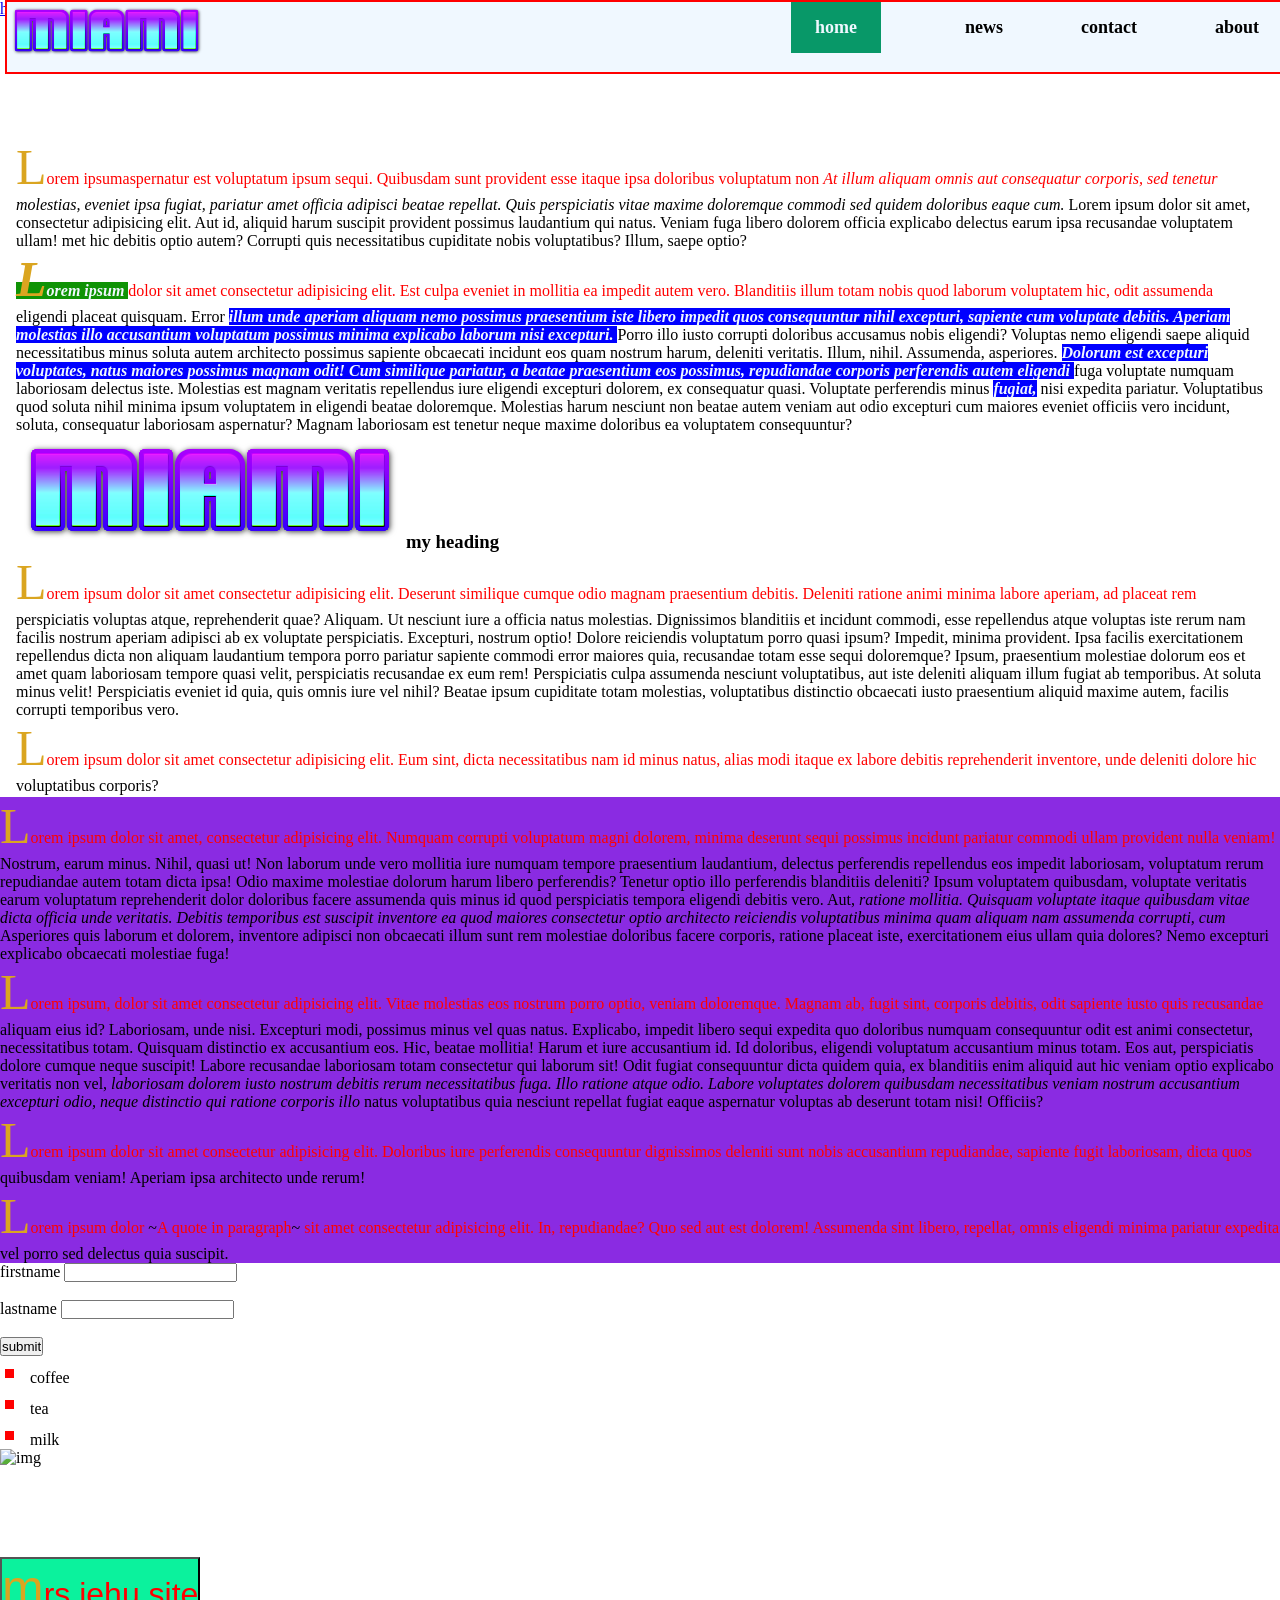
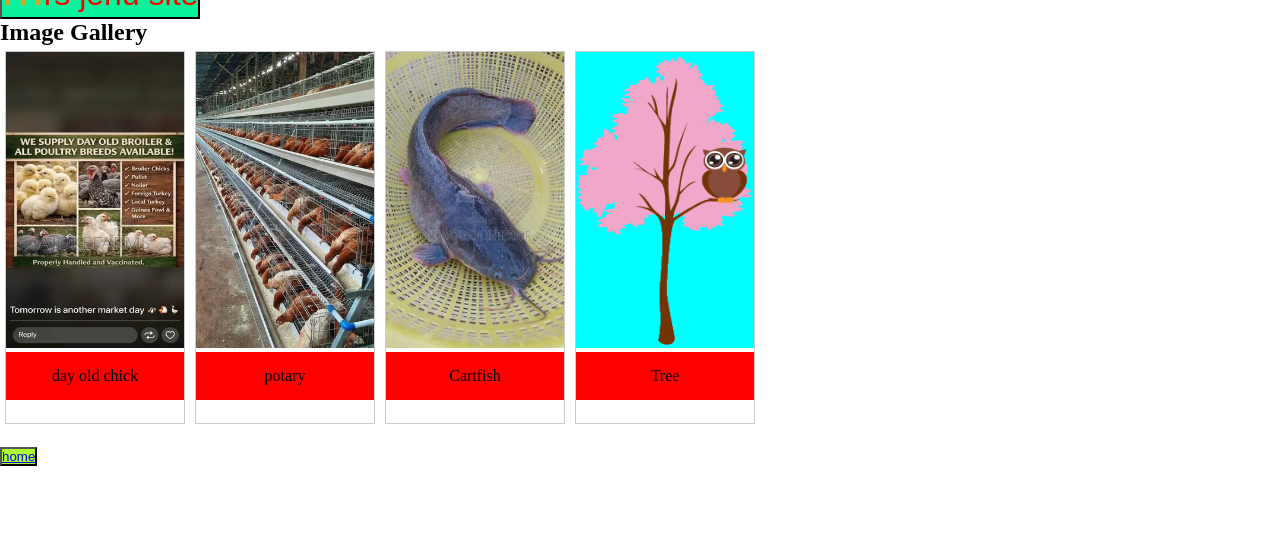
==== example.html @ 76620fc0 "massage" ====
<!DOCTYPE html>
<html lang="en">

<head>
    <meta charset="UTF-8">
    <meta name="viewport" content="width=device-width, initial-scale=1.0">
    <title>home</title>
    <link rel="shortcut icon" href="favicon.png.png.png" type="image/x-icon">
    <link rel="stylesheet" href="example.css">
    <a href="./index.html">home</a>
</head>

<body>
    <div id="navbar">
        <ul id="nav">
            <div class="logo"><a href="#">
                    <img src="./favicon.png.png.png" alt="logo">
                </a>

            </div>

            <div class="navitems">


                <li class="dropdown">
                    <a href="#" class="active">home</a>
                </li>
                <li class="dropdown">
                <li><a href="#">news</a></li>
                <ul class="dropdown-menu">
                    <li><a href="#">world news</a></li>
                    <li><a href="#">sport news</a></li>
                    <li><a href="#">local news</a></li>

                </ul>
                </li>

                <li><a href="#">contact</a></li>
                <li><a href="#">about</a></li>
            </div>
        </ul>
    </div>
    <section id="main">

        <div><br>
            <p>Lorem ipsumaspernatur est voluptatum ipsum sequi. Quibusdam sunt provident esse itaque ipsa doloribus
                voluptatum
                non </em>

                <em> At illum aliquam omnis aut consequatur corporis, sed tenetur molestias, eveniet ipsa fugiat,
                    pariatur
                    amet
                    officia adipisci beatae repellat. Quis perspiciatis vitae maxime doloremque commodi sed quidem
                    doloribus
                    eaque cum. </em> Lorem ipsum dolor sit amet, consectetur adipisicing elit. Aut id, aliquid harum
                suscipit provident possimus laudantium qui natus. Veniam fuga libero dolorem officia explicabo delectus
                earum ipsa recusandae voluptatem ullam!</em> met hic debitis optio autem? Corrupti quis necessitatibus
                cupiditate nobis voluptatibus?
                Illum, saepe optio?
            </p>
            <section>
                <p> <em style="background-color: rgb(15, 147, 5);">Lorem ipsum </em> dolor sit amet consectetur
                    adipisicing elit. Est culpa eveniet in mollitia ea impedit
                    autem
                    vero. Blanditiis illum totam nobis quod laborum voluptatem hic, odit assumenda eligendi placeat
                    quisquam.
                    Error <em> illum unde aperiam aliquam nemo possimus praesentium iste libero impedit quos
                        consequuntur
                        nihil
                        excepturi, sapiente cum voluptate debitis. Aperiam molestias illo accusantium voluptatum
                        possimus
                        minima
                        explicabo laborum nisi excepturi. </em>
                    Porro illo iusto corrupti doloribus accusamus nobis eligendi? Voluptas nemo eligendi saepe aliquid
                    necessitatibus minus soluta autem architecto possimus sapiente obcaecati incidunt eos quam nostrum
                    harum, deleniti veritatis. Illum, nihil.
                    Assumenda, asperiores. <em> Dolorum est excepturi voluptates, natus maiores possimus magnam odit!
                        Cum
                        similique pariatur, a beatae praesentium eos possimus, repudiandae corporis perferendis autem
                        eligendi </em>
                    fuga voluptate numquam laboriosam delectus iste.
                    Molestias est magnam veritatis repellendus iure eligendi excepturi dolorem, ex consequatur quasi.
                    Voluptate perferendis minus <em>fugiat,</em> nisi expedita pariatur. Voluptatibus quod soluta nihil
                    minima
                    ipsum
                    voluptatem in eligendi beatae doloremque.
                    Molestias harum nesciunt non beatae autem veniam aut odio excepturi cum maiores eveniet officiis
                    vero
                    incidunt, soluta, consequatur laboriosam aspernatur? Magnam laboriosam est tenetur neque maxime
                    doloribus ea voluptatem consequuntur?</p>
                <div id="parent">
                    <h1>my heading</h1>
                    <p>Lorem ipsum dolor sit amet consectetur adipisicing elit. Deserunt similique cumque odio magnam
                        praesentium debitis. Deleniti ratione animi minima labore aperiam, ad placeat rem perspiciatis
                        voluptas atque, reprehenderit quae? Aliquam.
                        Ut nesciunt iure a officia natus molestias. Dignissimos blanditiis et incidunt commodi, esse
                        repellendus atque voluptas iste rerum nam facilis nostrum aperiam adipisci ab ex voluptate
                        perspiciatis. Excepturi, nostrum optio!
                        Dolore reiciendis voluptatum porro quasi ipsum? Impedit, minima provident. Ipsa facilis
                        exercitationem repellendus dicta non aliquam laudantium tempora porro pariatur sapiente commodi
                        error maiores quia, recusandae totam esse sequi doloremque?
                        Ipsum, praesentium molestiae dolorum eos et amet quam laboriosam tempore quasi velit,
                        perspiciatis
                        recusandae ex eum rem! Perspiciatis culpa assumenda nesciunt voluptatibus, aut iste deleniti
                        aliquam
                        illum fugiat ab temporibus.
                        At soluta minus velit! Perspiciatis eveniet id quia, quis omnis iure vel nihil? Beatae ipsum
                        cupiditate totam molestias, voluptatibus distinctio obcaecati iusto praesentium aliquid maxime
                        autem, facilis corrupti temporibus vero. </span>
                    </p>
                </div>
                <span>
                    <p>Lorem ipsum dolor sit amet consectetur adipisicing elit. Eum sint, dicta necessitatibus nam id
                        minus
                        natus, alias modi itaque ex labore debitis reprehenderit inventore, unde deleniti dolore hic
                        voluptatibus corporis?</p>
                </span>

        </div>
    </section>
    </div>
    <p>Lorem ipsum dolor sit amet, consectetur adipisicing elit. Numquam corrupti voluptatum magni dolorem, minima
        deserunt sequi possimus incidunt pariatur commodi ullam provident nulla veniam! Nostrum, earum minus. Nihil,
        quasi ut!
        Non laborum unde vero mollitia iure numquam tempore praesentium laudantium, delectus perferendis repellendus eos
        impedit laboriosam, voluptatum rerum repudiandae autem totam dicta ipsa! Odio maxime molestiae dolorum harum
        libero perferendis?
        Tenetur optio illo perferendis blanditiis deleniti? Ipsum voluptatem quibusdam, voluptate veritatis earum
        voluptatum reprehenderit dolor doloribus facere assumenda quis minus id quod perspiciatis tempora eligendi
        debitis vero. Aut, <em> ratione mollitia.
            Quisquam voluptate itaque quibusdam vitae dicta officia unde veritatis. Debitis temporibus est suscipit
            inventore ea quod maiores consectetur optio architecto reiciendis voluptatibus minima quam aliquam nam
            assumenda
            corrupti, cum </em>
        Asperiores quis laborum et dolorem, inventore adipisci non obcaecati illum sunt rem molestiae doloribus facere
        corporis, ratione placeat iste, exercitationem eius ullam quia dolores? Nemo excepturi explicabo obcaecati
        molestiae fuga!</p>
    <p>Lorem ipsum, dolor sit amet consectetur adipisicing elit. Vitae molestias eos nostrum porro optio, veniam
        doloremque. Magnam ab, fugit sint, corporis debitis, odit sapiente iusto quis recusandae aliquam eius id?
        Laboriosam, unde nisi. Excepturi modi, possimus minus vel quas natus. Explicabo, impedit libero sequi expedita
        quo doloribus numquam consequuntur odit est animi consectetur, necessitatibus totam. Quisquam distinctio ex
        accusantium eos.
        Hic, beatae mollitia! Harum et iure accusantium id. Id doloribus, eligendi voluptatum accusantium minus totam.
        Eos aut, perspiciatis dolore cumque neque suscipit! Labore recusandae laboriosam totam consectetur qui laborum
        sit!
        Odit fugiat consequuntur dicta quidem quia, ex blanditiis enim aliquid aut hic veniam optio explicabo veritatis
        non vel, <em> laboriosam dolorem iusto nostrum debitis rerum necessitatibus fuga. Illo ratione atque odio.
            Labore voluptates dolorem quibusdam necessitatibus veniam nostrum accusantium excepturi odio, neque
            distinctio
            qui ratione corporis illo </em> natus voluptatibus quia nesciunt repellat fugiat eaque aspernatur voluptas
        ab deserunt
        totam nisi! Officiis?</p>
    <p>Lorem ipsum dolor sit amet consectetur adipisicing elit. Doloribus iure perferendis consequuntur dignissimos
        deleniti sunt nobis accusantium repudiandae, sapiente fugit laboriosam, dicta quos quibusdam veniam! Aperiam
        ipsa architecto unde rerum!
    </p>
    <p>Lorem ipsum dolor <q lang="no">A quote in paragraph</q> sit amet consectetur adipisicing elit. In, repudiandae?
        Quo sed aut est dolorem! Assumenda
        sint libero, repellat, omnis eligendi minima pariatur expedita vel porro sed delectus quia suscipit.</p>
    <div>
        <form action="#">
            <div>
                <label for="fname">firstname</label>
                <input id="fname" type="text" name="fname">
            </div>
            <br>
            <div>
                <label for="lname">lastname</label>
                <input id="lname" type="text" name="lname">
            </div><br>
            <div>
                <input type="submit" value="submit">
        </form>
    </div>
    </div>
    <div>
        <ul style="list-style-type: square;">
            <li> coffee</li>
            <li>tea</li>
            <li>milk</li>
        </ul>
    </div>
    <div>
        <img src="./173246517_MzAwLTM0MS04MWM1NzM5YWU0.webp" alt="img">
    </div>
    <br>
    <br>
    <br>
    <br>
    <br>
    <button style="font-size: xx-large;background-color: rgb(11, 242, 157);">
        <p>mrs jehu site</p>
    </button>
    </section>
<h2>Image Gallery</h2>

<div class="gallery">

    <div class="gallery-item">
        <a target="_blank" href="img_5terre.jpg">
            <img src="./203604352_MzAwLTUzMy0wNTRhZmJiYTAw - Copy.webp" alt="Cinque Terre" width="600" height="400">
        </a>
        <div class="desc">day old chick</div>
    </div>

    <div class="gallery-item">
        <a target="_blank" href="img_forest.jpg">
            <img src="./192966295_MzAwLTUzMy0zYmYyNzJkNDM4 - Copy.webp" alt="Forest" width="600" height="400">
        </a>
        <div class="desc">potary</div>
    </div>

    <div class="gallery-item">
        <a target="_blank" href="img_lights.jpg">
            <img src="./182193593_MzAwLTQwMC1kMWQyMWIyMGYx.webp" alt="Northern Lights" width="600" height="400">
        </a>
        <div class="desc">Cartfish</div>
    </div>

    <div class="gallery-item">
        <a target="_blank" href="img_mountains.jpg">
            <img src="./img_tree.png" alt="Mountains" width="600" height="500">
        </a>
        <div class="desc"> Tree</div>
    </div>

</div>
<br>
<footer>
   <button style="background-color: greenyellow;" slot="my home"> <a href="./index.html">home</a></button>
</footer>
<br>
<br>
<br> <br>
</body>

</html>
---- example.css ----
*{
    padding: 0;
    margin: 0;
    box-sizing: border-box;
}
div ~p {
    background-color: blueviolet;
}
input:focus {
    border: 3px solid red;
    outline-color: red;
    background-color: blue;
}
p:first-child em {
    background-color: blue;
    color: aliceblue;
    font-weight: bold;
}
q:lang(no){
    quotes: "~" "~";
}
span:nth-child(5) {
    background-color: red;

}
p::first-letter{
    color: goldenrod;
    font-size: 50px;
}
p::first-line{
    color: red;
}
h1::before{
    content: url(favicon.png.png.png);
}
ul li {
    margin-left: 30px;
}
li::marker{
    color: red;
    font-size: 30px;
}
p::selection{
    color: blue;
    background-color: red;
}
img{
    width: 500px;
    height: auto;
}
img:hover {
    opacity: 0.4;
}
#nav {
    list-style-type: none;
    margin: 0;
    padding: 0;
    overflow: visible;
    border: 2px solid red;
    background-color: aliceblue;
    display: flex;
    font-size: 50px;
    justify-content: space-between;
    
    
}
li a {
    display: block;
    color: black;
    padding: 15px 24px;
    text-align: center;
    font-size: 18px;
    font-weight: bold;
    text-decoration: none;

}

li a:hover {
    background-color: #555555;
    color: rgb(218, 238, 238);
}
a.active{
    background-color: rgb(8, 152, 104);
    color: aliceblue;
}
#nav li {
}
#nav li:last-child{
    border-bottom: none;
}
#main{
margin-top: 100px;
   padding: 2px 16px; 
}
.logo img{
    width: 200px;

}
.navitems{
    display:flex ;
    justify-content: space-evenly;
}
#navbar{
    position: fixed;
    width: 100%;
    margin: 0px 5px;
    top: 0;
}
.drodown{
    position: relative;
}
.dropdown-menu{
display: none;
position: absolute;
background-color: aliceblue;
min-width: 130px;
padding: 12px 16px;
top: 100%;
left: 0;
}
.dropdown:hover .dropdown-menu {
    display: block;

}
.dropdown-menu li{
    display: block;

}
.dropdown-menu li a{
    display: block;
    font-size: 20px;
    padding: 12px 16px;
    text-align: left;
}
div.gallery {
  display: flex;
  flex-wrap: wrap;
  justify-content: flex-start;
}

div.gallery-item {
  margin: 5px;
  cursor: progress;
  border: 1px solid #ccc;
  width: 180px;
}

div.gallery-item:hover {
  border: 1px solid #23c717;
  background-color: rgba(0, 255, 26, 0.281);
  cursor: progress;
}

div.gallery-item img {
  width: 100%;
  height: 80%;
  cursor: progress;
  background-color: aqua;
}

div.gallery-item div.desc {
  padding: 15px;
  cursor: progress;
  background-color: red;
  text-align: center;
}
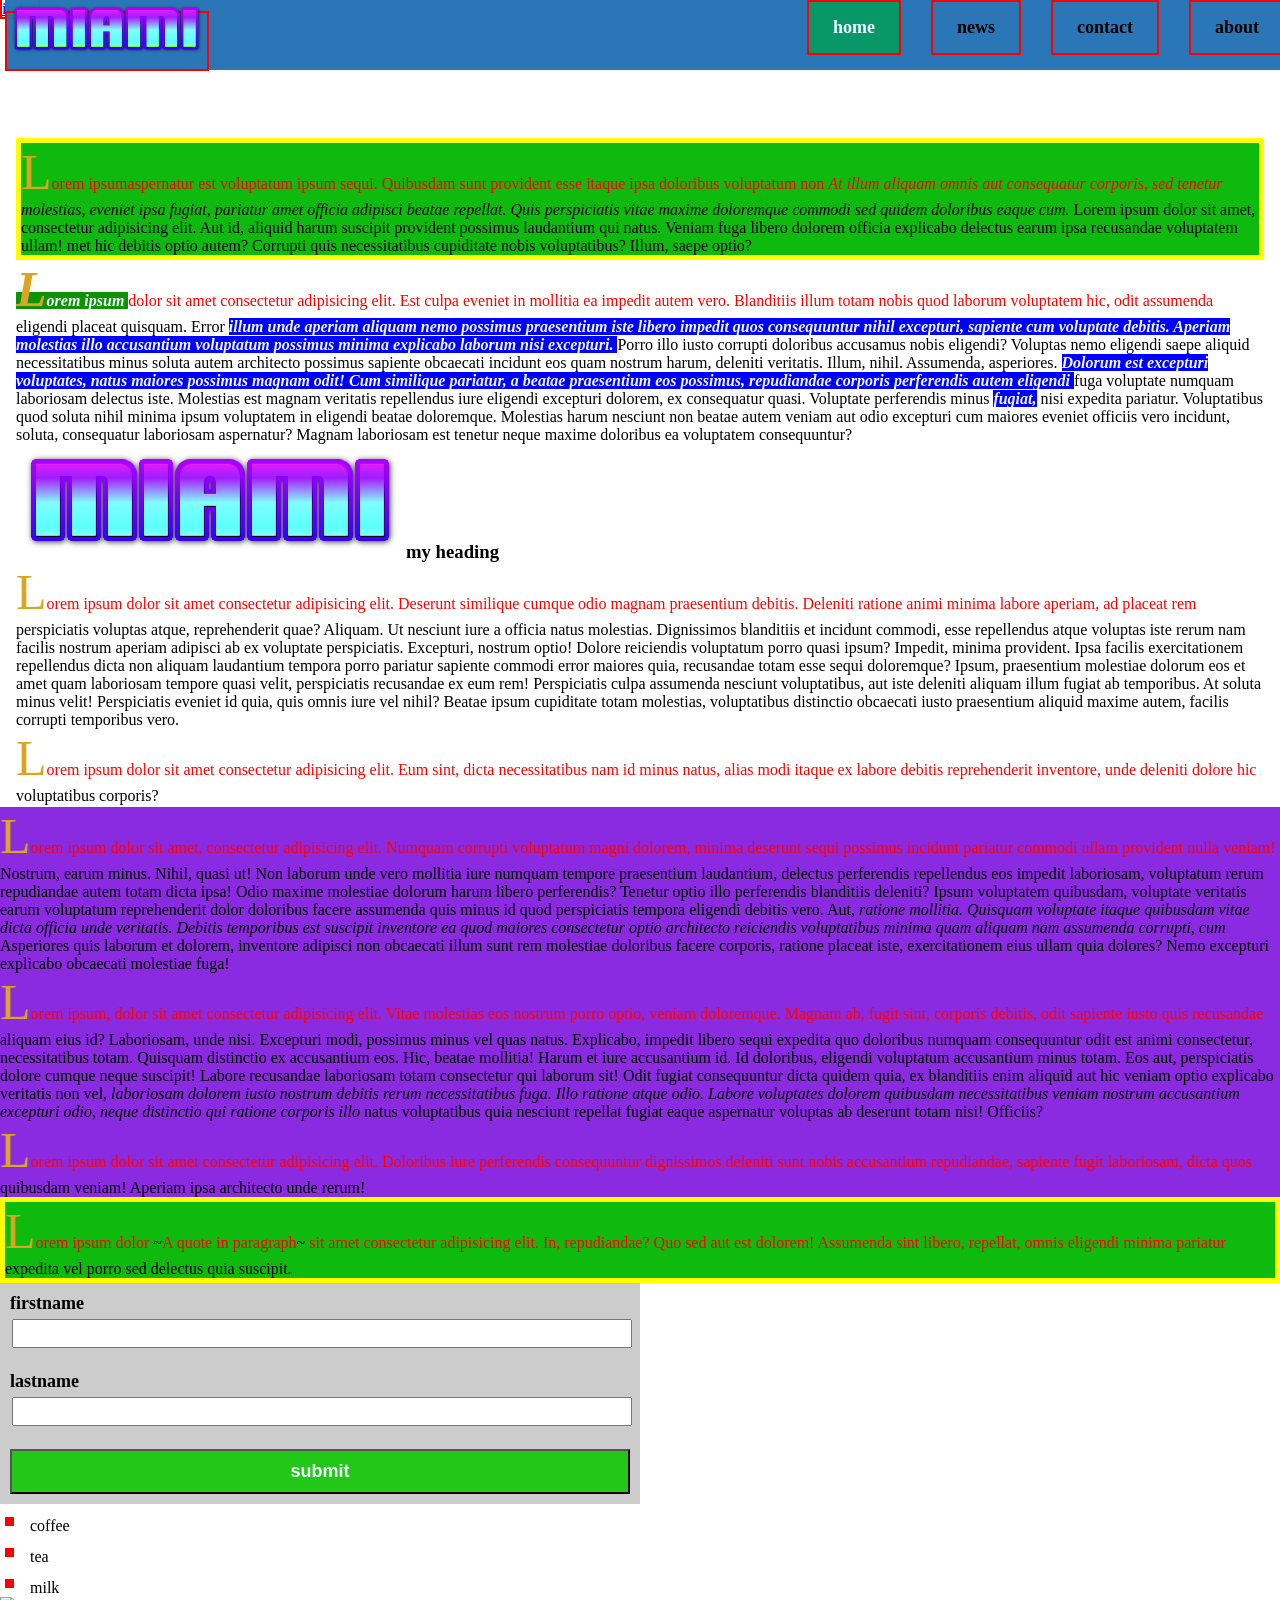
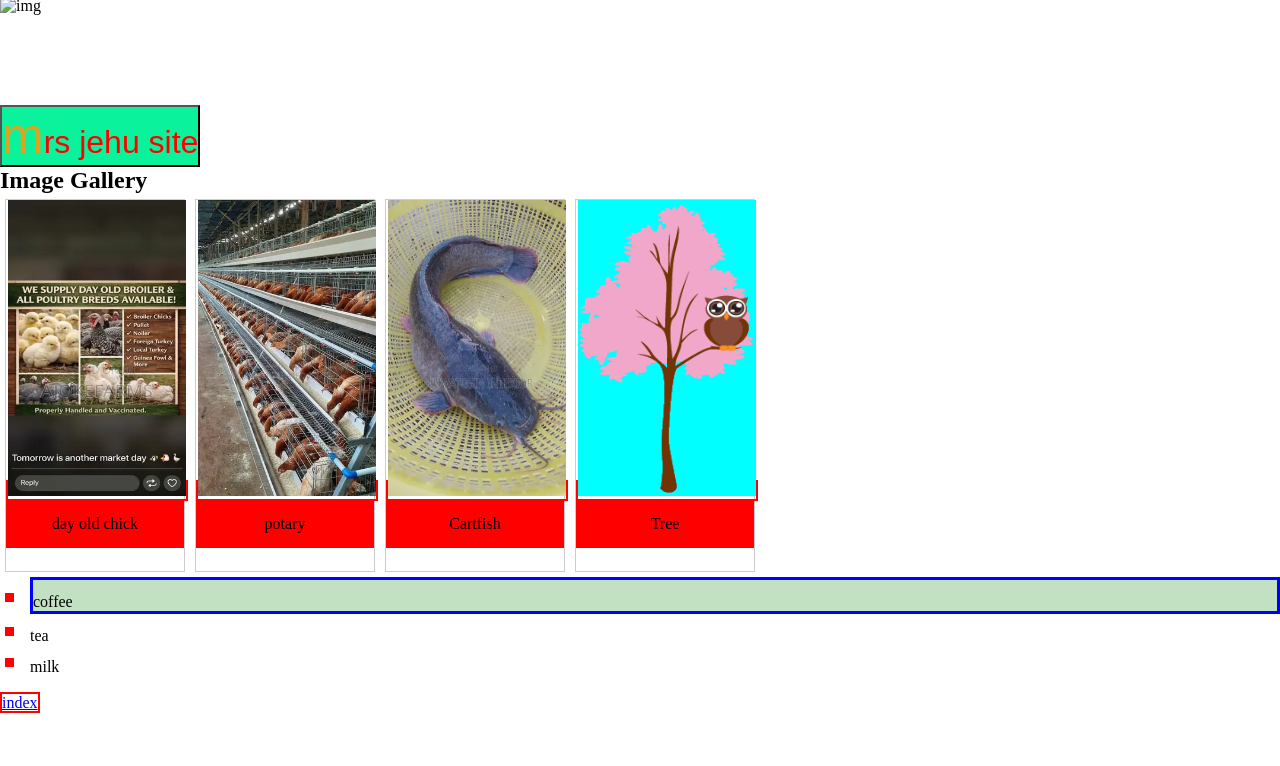
==== commit 47533f27: "massage" ====
--- a/example.html
+++ b/example.html
@@ -7,9 +7,8 @@
     <title>home</title>
     <link rel="shortcut icon" href="favicon.png.png.png" type="image/x-icon">
     <link rel="stylesheet" href="example.css">
-    <a href="./index.html">home</a>
+    <a href="./index.html">index</a>
 </head>
-
 <body>
     <div id="navbar">
         <ul id="nav">
@@ -23,16 +22,16 @@
 
 
                 <li class="dropdown">
-                    <a href="#" class="active">home</a>
+                    <a href="#" class="active" target="_self">home</a>
                 </li>
                 <li class="dropdown">
-                <li><a href="#">news</a></li>
-                <ul class="dropdown-menu">
-                    <li><a href="#">world news</a></li>
-                    <li><a href="#">sport news</a></li>
-                    <li><a href="#">local news</a></li>
-
-                </ul>
+                    <a href="#">news</a>
+                    <ul class="dropdown-menu">
+                        <li><a href="#">world news</a></li>
+                        <li><a href="#" target="_blank">sport news</a></li>
+                        <li><a href="#" target="_blank">local news</a></li>
+
+                    </ul>
                 </li>
 
                 <li><a href="#">contact</a></li>
@@ -43,7 +42,8 @@
     <section id="main">
 
         <div><br>
-            <p>Lorem ipsumaspernatur est voluptatum ipsum sequi. Quibusdam sunt provident esse itaque ipsa doloribus
+            <p title="flower">Lorem ipsumaspernatur est voluptatum ipsum sequi. Quibusdam sunt provident esse
+                itaque ipsa doloribus
                 voluptatum
                 non </em>
 
@@ -154,7 +154,8 @@
         deleniti sunt nobis accusantium repudiandae, sapiente fugit laboriosam, dicta quos quibusdam veniam! Aperiam
         ipsa architecto unde rerum!
     </p>
-    <p>Lorem ipsum dolor <q lang="no">A quote in paragraph</q> sit amet consectetur adipisicing elit. In, repudiandae?
+    <p title="flower">Lorem ipsum dolor <q lang="no">A quote in paragraph</q> sit amet consectetur adipisicing
+        elit. In, repudiandae?
         Quo sed aut est dolorem! Assumenda
         sint libero, repellat, omnis eligendi minima pariatur expedita vel porro sed delectus quia suscipit.</p>
     <div>
@@ -192,46 +193,52 @@
         <p>mrs jehu site</p>
     </button>
     </section>
-<h2>Image Gallery</h2>
-
-<div class="gallery">
-
-    <div class="gallery-item">
-        <a target="_blank" href="img_5terre.jpg">
-            <img src="./203604352_MzAwLTUzMy0wNTRhZmJiYTAw - Copy.webp" alt="Cinque Terre" width="600" height="400">
-        </a>
-        <div class="desc">day old chick</div>
-    </div>
-
-    <div class="gallery-item">
-        <a target="_blank" href="img_forest.jpg">
-            <img src="./192966295_MzAwLTUzMy0zYmYyNzJkNDM4 - Copy.webp" alt="Forest" width="600" height="400">
-        </a>
-        <div class="desc">potary</div>
-    </div>
-
-    <div class="gallery-item">
-        <a target="_blank" href="img_lights.jpg">
-            <img src="./182193593_MzAwLTQwMC1kMWQyMWIyMGYx.webp" alt="Northern Lights" width="600" height="400">
-        </a>
-        <div class="desc">Cartfish</div>
-    </div>
-
-    <div class="gallery-item">
-        <a target="_blank" href="img_mountains.jpg">
-            <img src="./img_tree.png" alt="Mountains" width="600" height="500">
-        </a>
-        <div class="desc"> Tree</div>
-    </div>
-
-</div>
-<br>
-<footer>
-   <button style="background-color: greenyellow;" slot="my home"> <a href="./index.html">home</a></button>
-</footer>
-<br>
-<br>
-<br> <br>
+    <h2>Image Gallery</h2>
+
+    <div class="gallery">
+
+        <div class="gallery-item">
+            <a target="_blank" href="img_5terre.jpg">
+                <img src="./203604352_MzAwLTUzMy0wNTRhZmJiYTAw - Copy.webp" alt="Cinque Terre" width="600" height="400">
+            </a>
+            <div class="desc">day old chick</div>
+        </div>
+
+        <div class="gallery-item">
+            <a target="_blank" href="img_forest.jpg">
+                <img src="./192966295_MzAwLTUzMy0zYmYyNzJkNDM4 - Copy.webp" alt="Forest" width="600" height="400">
+            </a>
+            <div class="desc">potary</div>
+        </div>
+
+        <div class="gallery-item">
+            <a target="_blank" href="img_lights.jpg">
+                <img src="./182193593_MzAwLTQwMC1kMWQyMWIyMGYx.webp" alt="Northern Lights" width="600" height="400">
+            </a>
+            <div class="desc">Cartfish</div>
+        </div>
+
+        <div class="gallery-item">
+            <a target="_blank" href="img_mountains.jpg">
+                <img src="./img_tree.png" alt="Mountains" width="600" height="500">
+            </a>
+            <div class="desc"> Tree</div>
+        </div>
+
+    </div>
+    <div>
+        <ul style="list-style-type: square;">
+            <li class="list main_list">coffee</li>
+            <li class="second_list list">tea</li>
+            <li class="third-list list">milk</li>
+
+        </ul>
+    </div>
+    <br>
+    <a href="./index.html">index</a>
+    <br>
+    <br>
+    <br> <br>
 </body>
 
 </html>
--- a/example.css
+++ b/example.css
@@ -41,7 +41,7 @@
     font-size: 30px;
 }
 p::selection{
-    color: blue;
+    color: rgba(47, 0, 255, 0.121);
     background-color: red;
 }
 img{
@@ -56,8 +56,7 @@
     margin: 0;
     padding: 0;
     overflow: visible;
-    border: 2px solid red;
-    background-color: aliceblue;
+    background-color: rgba(38, 115, 182, 0.978);
     display: flex;
     font-size: 50px;
     justify-content: space-between;
@@ -164,3 +163,47 @@
   background-color: red;
   text-align: center;
 }
+a[href] {
+    border: 2px solid red;
+}
+[title="flower"] {
+border: 5px solid yellow; 
+background-color: rgba(11, 185, 11, 0.986);
+}
+[class*="ma"]{
+    border: 3px solid blue;
+    background-color: rgba(0, 128, 0, 0.24);
+}
+form{
+    width: 50%;
+    background-color: #ccc;
+    padding: 10px;
+
+}
+input[type='text']{
+    display: block;
+    width: 100%;
+    margin: 5px 2px ;
+    padding: 5px 15px;
+}
+input[type="submit"]{
+width: 100%;
+background-color: #23c717;
+color: aliceblue;
+font-weight: bold;
+font-size: 18px;
+padding: 10px;
+}
+label{
+    font-size: 18px;
+    font-weight: bold;
+
+}
+input[type="submit"]:hover{
+    opacity: 0.7;
+}
+input:focus {
+    border: 3px solid red;
+    outline-color: red;
+    background-color:burlywood;
+}
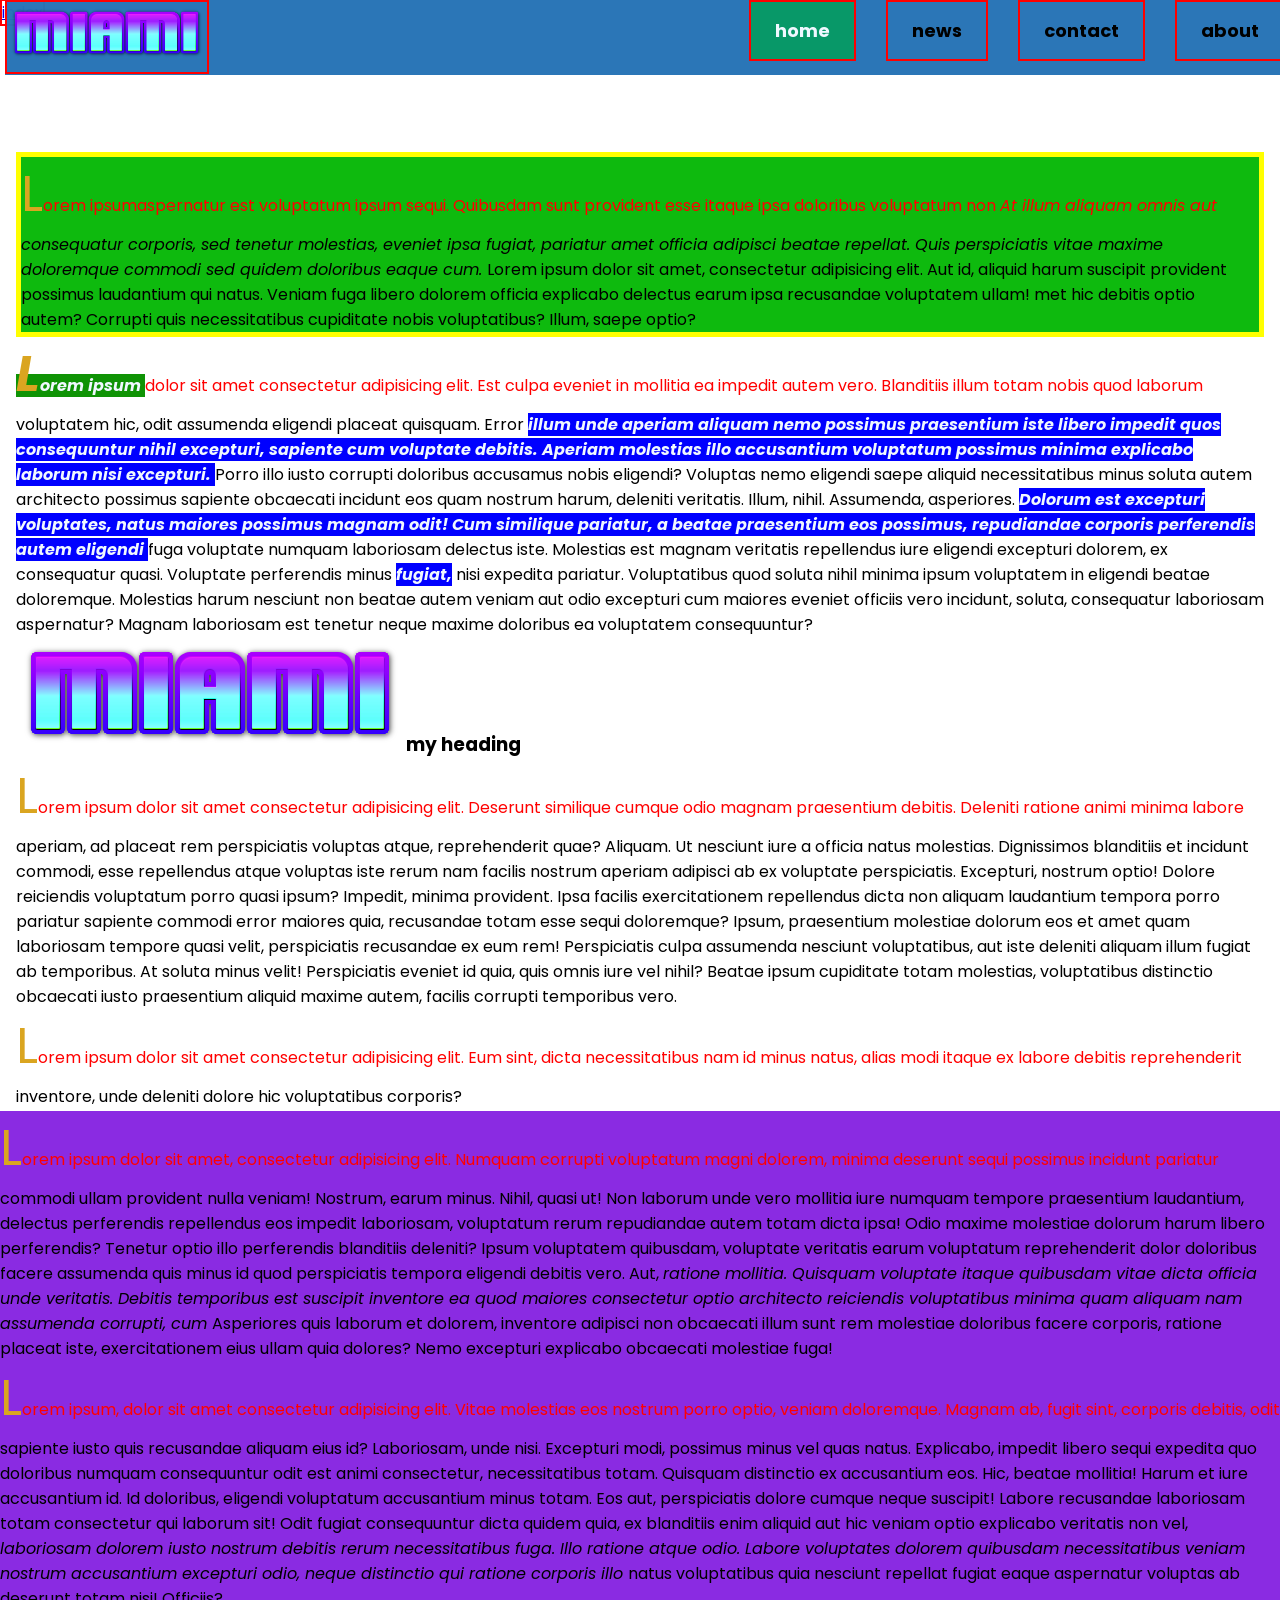
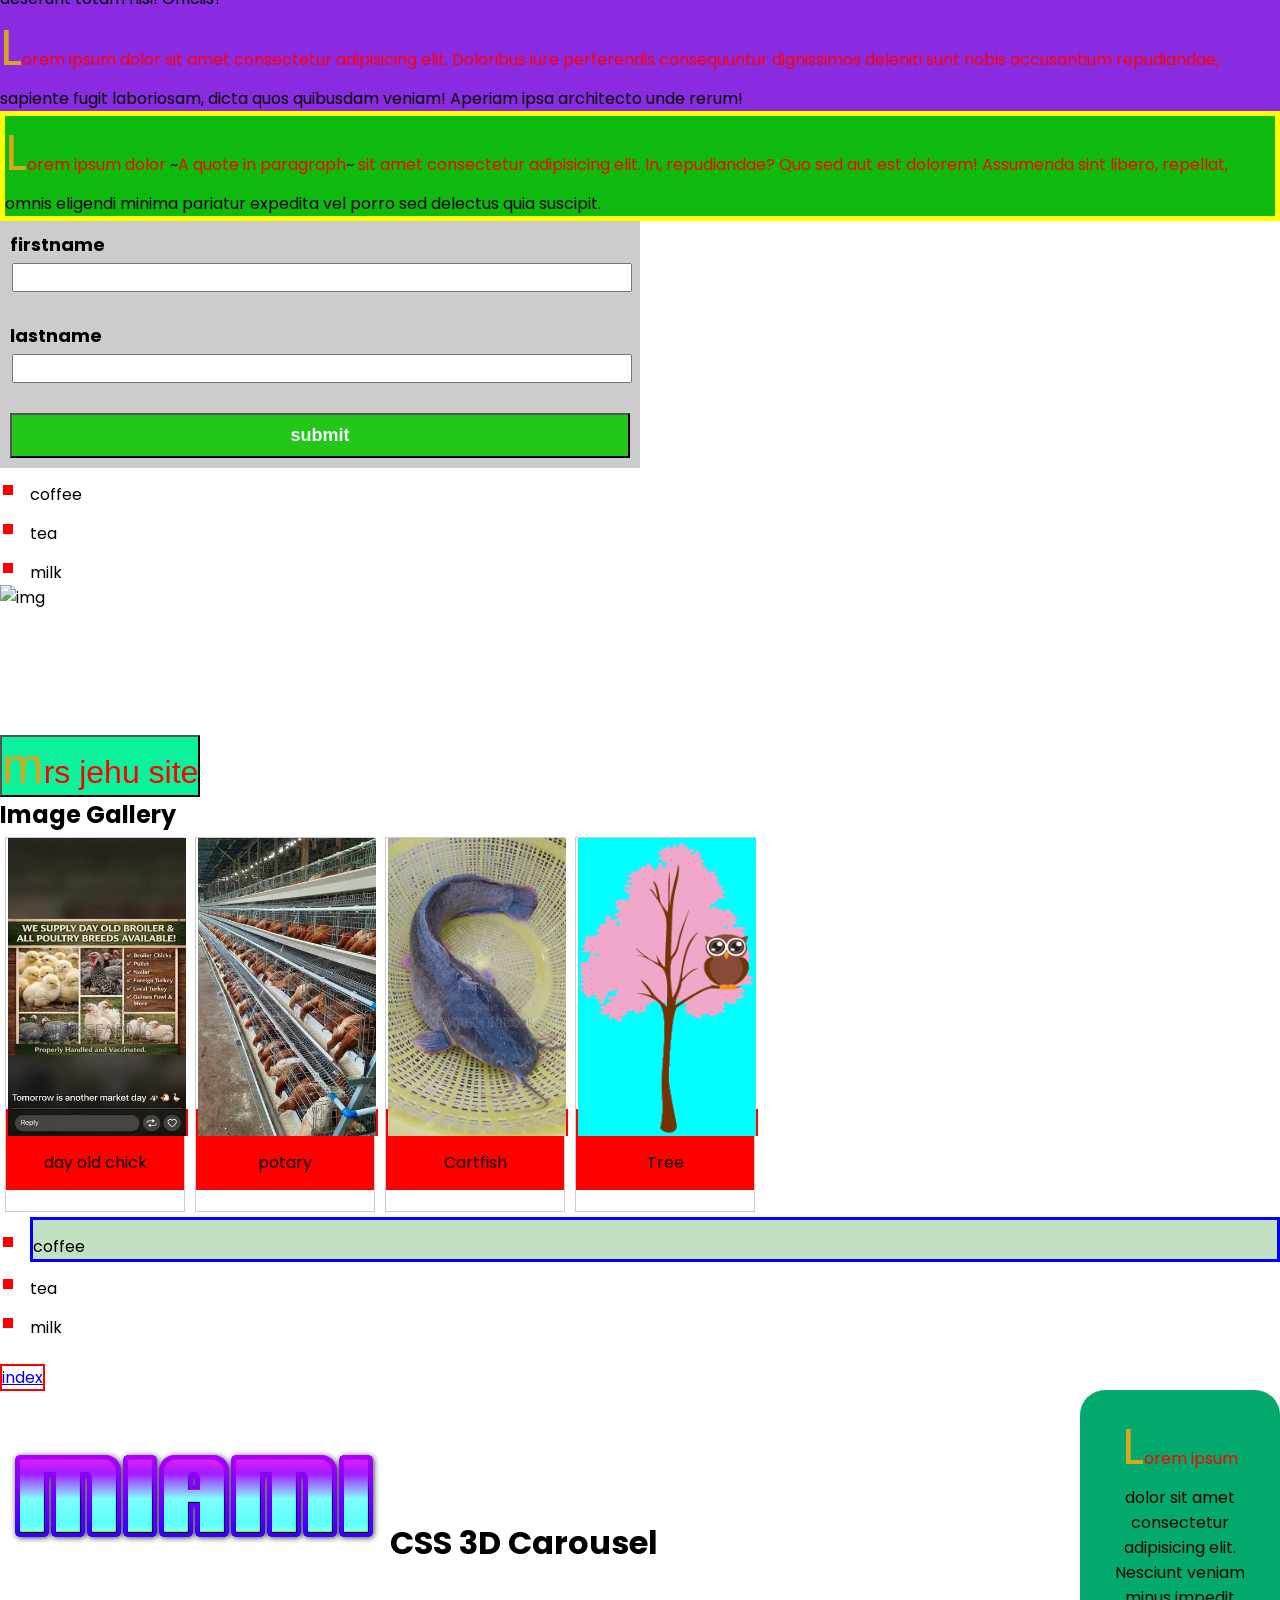
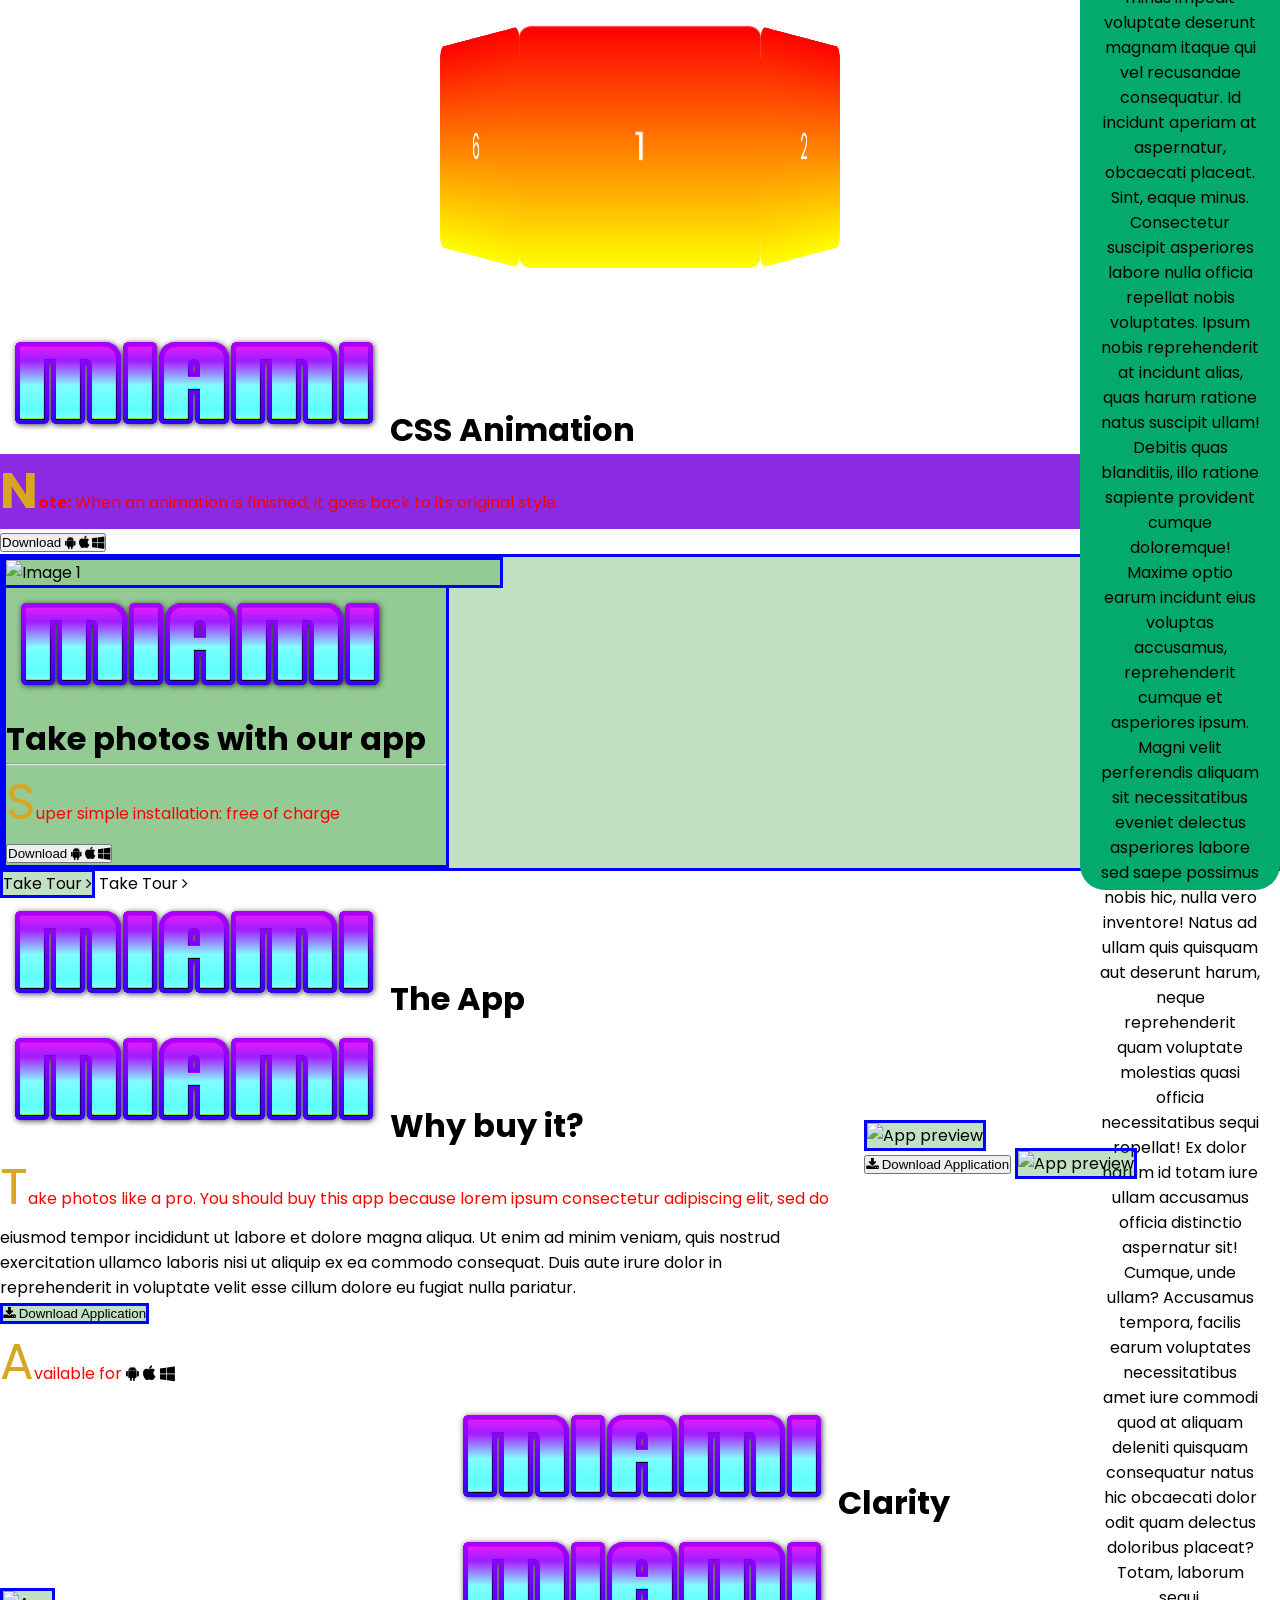
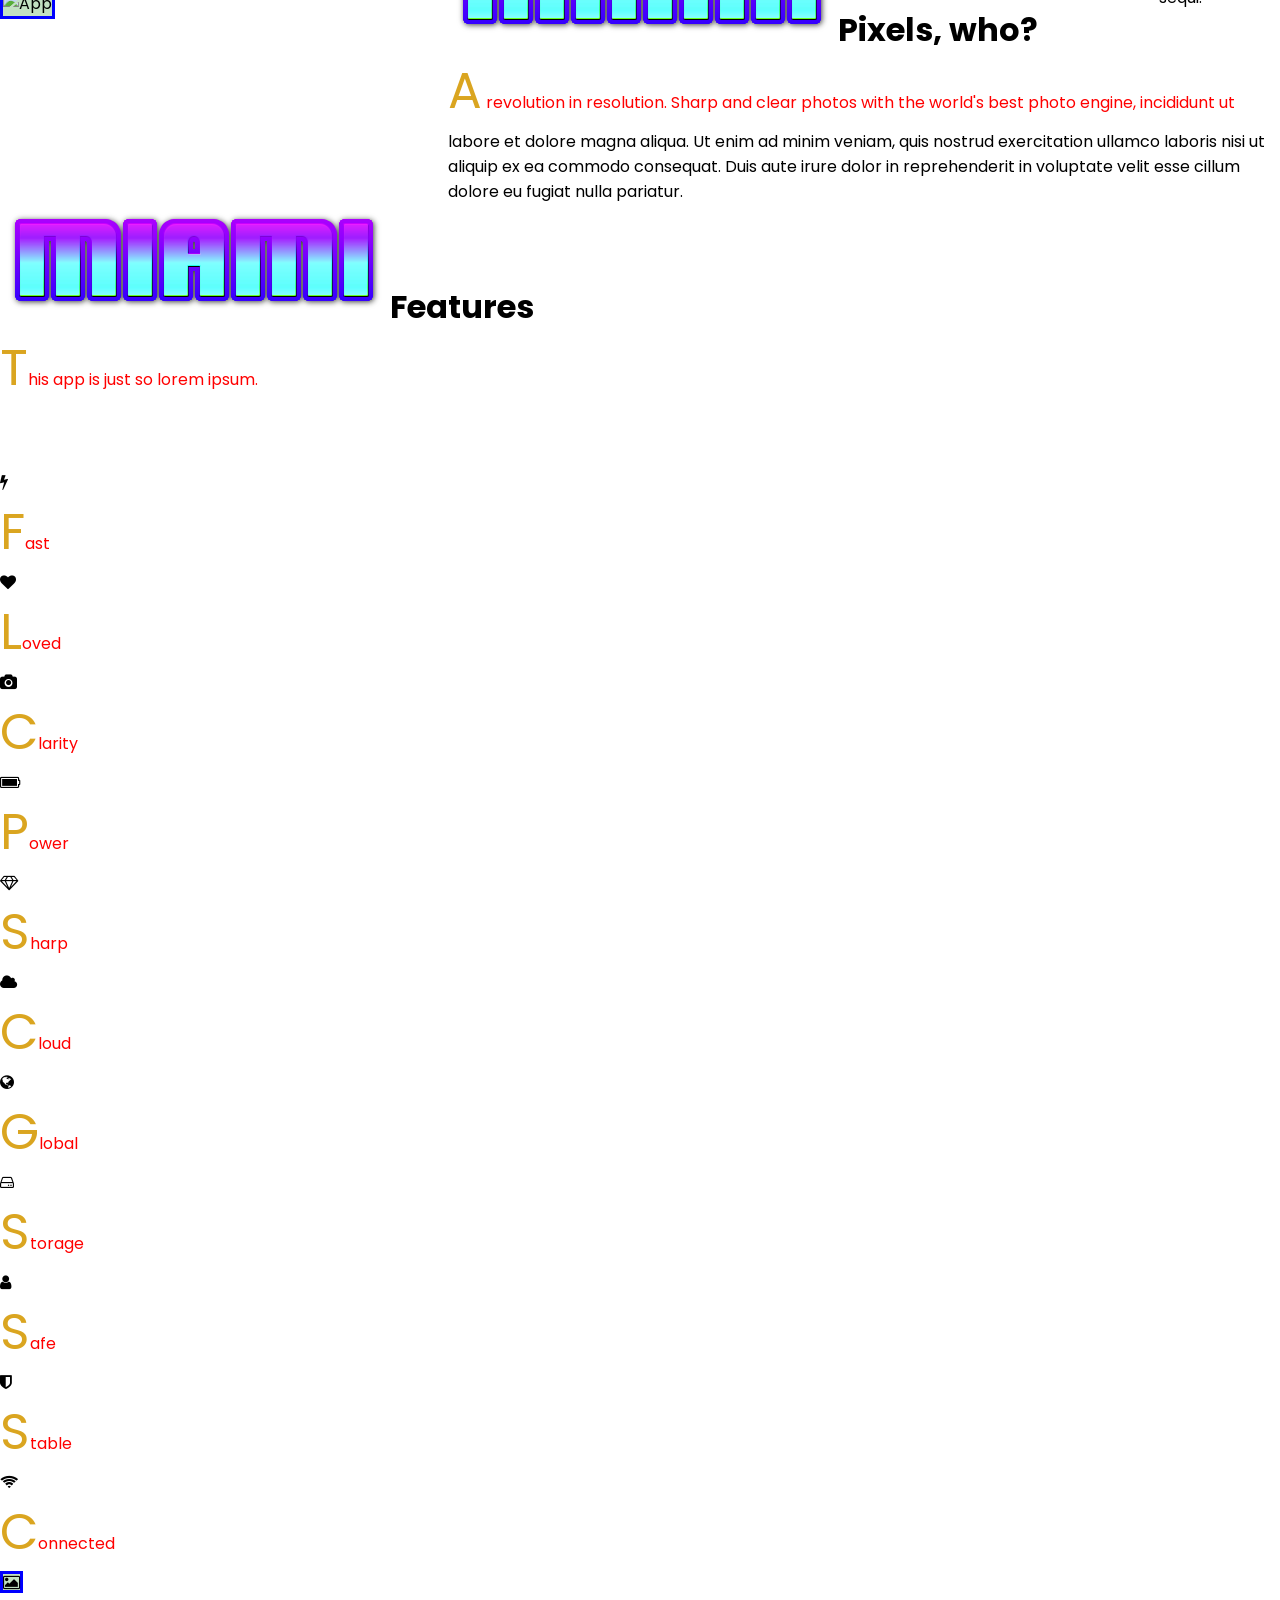
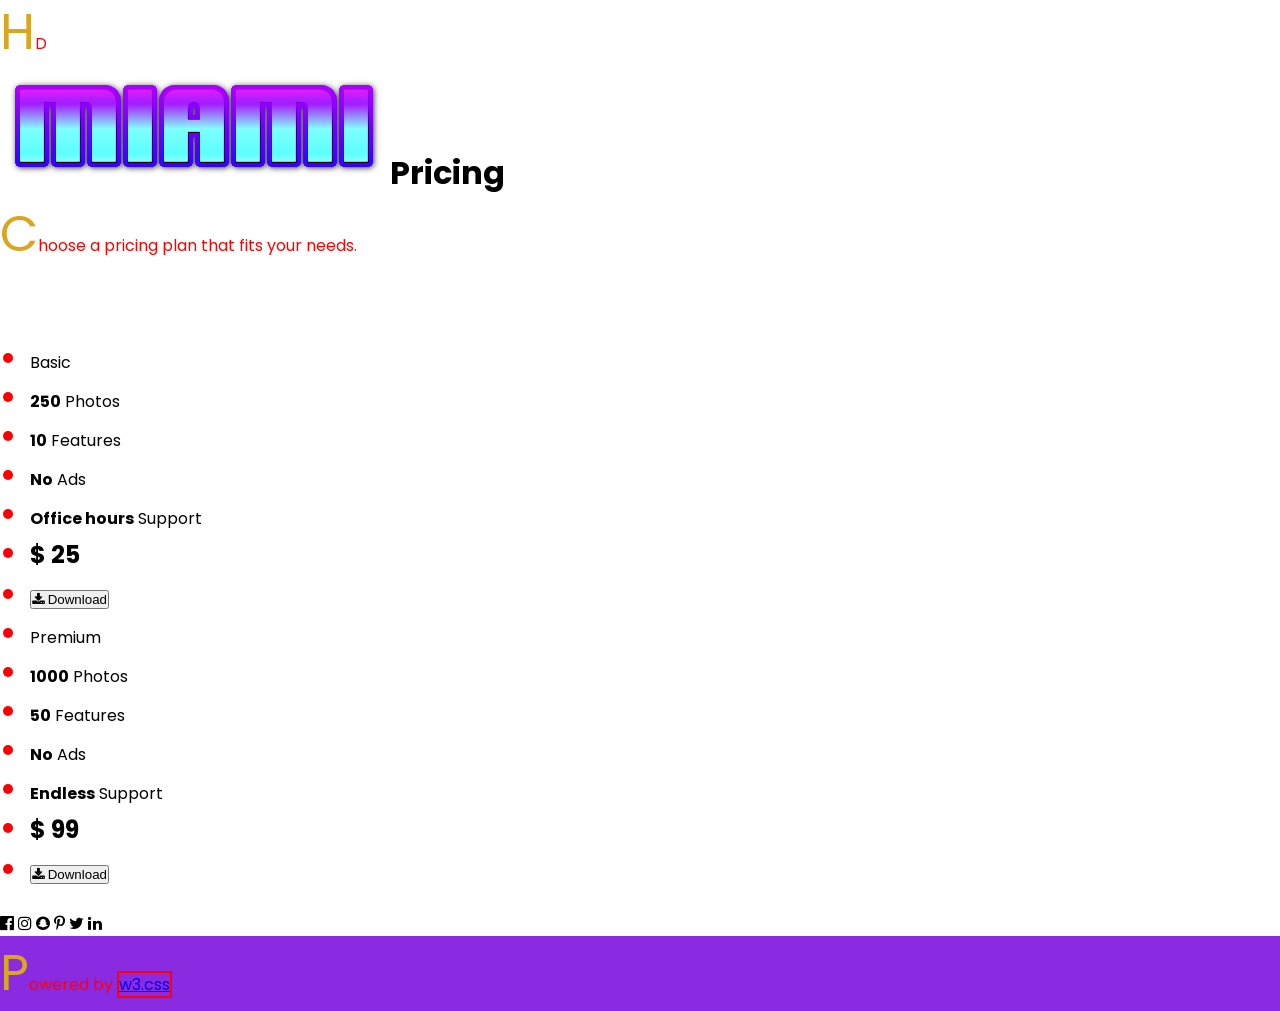
==== commit daed9633: "commit all chandes" ====
--- a/example.html
+++ b/example.html
@@ -237,8 +237,345 @@
     <br>
     <a href="./index.html">index</a>
     <br>
-    <br>
-    <br> <br>
+ 
+<p  style="border-radius: 25px;background-color: #04aa6d;padding: 20px;width: 200px;height: 1100px; text-align: center;float: inline-end;">Lorem ipsum dolor sit amet consectetur adipisicing elit. Nesciunt veniam minus impedit voluptate deserunt magnam itaque qui vel recusandae consequatur. Id incidunt aperiam at aspernatur, obcaecati placeat. Sint, eaque minus.
+Consectetur suscipit asperiores labore nulla officia repellat nobis voluptates. Ipsum nobis reprehenderit at incidunt alias, quas harum ratione natus suscipit ullam! Debitis quas blanditiis, illo ratione sapiente provident cumque doloremque!
+Maxime optio earum incidunt eius voluptas accusamus, reprehenderit cumque et asperiores ipsum. Magni velit perferendis aliquam sit necessitatibus eveniet delectus asperiores labore sed saepe possimus nobis hic, nulla vero inventore!
+Natus ad ullam quis quisquam aut deserunt harum, neque reprehenderit quam voluptate molestias quasi officia necessitatibus sequi repellat! Ex dolor harum id totam iure ullam accusamus officia distinctio aspernatur sit!
+Cumque, unde ullam? Accusamus tempora, facilis earum voluptates necessitatibus amet iure commodi quod at aliquam deleniti quisquam consequatur natus hic obcaecati dolor odit quam delectus doloribus placeat? Totam, laborum sequi.</p>
+</div>
+    <br> <br><h1>CSS 3D Carousel</h1>
+    
+    <div class="container">
+        <div class="carousel">
+            <div class="card" style="--index:0;">1</div>
+            <div class="card" style="--index:1;">2</div>
+            <div class="card" style="--index:2;">3</div>
+            <div class="card" style="--index:3;">4</div>
+            <div class="card" style="--index:4;">5</div>
+            <div class="card" style="--index:5;">6</div>
+        </div>
+    </div>
+<h1>CSS Animation</h1>
+
+<div></div>
+
+<p><b>Note:</b> When an animation is finished, it goes back to its original style.</p>
+
+<meta name="viewport" content="width=device-width, initial-scale=1">
+<link rel="stylesheet" href="https://www.w3schools.com/w3css/5/w3.css">
+<link rel="stylesheet" href="https://fonts.googleapis.com/css?family=Poppins">
+<link rel="stylesheet" href="https://cdnjs.cloudflare.com/ajax/libs/font-awesome/4.7.0/css/font-awesome.min.css">
+<style>
+    body,
+    h1,
+    h2,
+    h3,
+    h4,
+    h5 {
+        font-family: "Poppins", sans-serif
+    }
+
+    body {
+        font-size: 16px;
+    }
+
+    img {
+        margin-bottom: -8px;
+    }
+
+    .mySlides {
+        display: none;
+    }
+
+    .app-grid {
+        display: grid;
+        grid-template-columns: minmax(0, 2fr) minmax(280px, 1fr);
+        gap: 32px;
+        align-items: center
+    }
+
+    .clarity-grid {
+        display: grid;
+        grid-template-columns: minmax(280px, 1fr) minmax(0, 2fr);
+        gap: 32px;
+        align-items: center
+    }
+
+    @media (max-width:600px) {
+
+        .app-grid,
+        .clarity-grid {
+            grid-template-columns: 1fr
+        }
+    }
+</style>
+</head>
+
+<body class="w3-content w3-black" style="max-width:1500px;">
+
+    <!-- Header with Slideshow -->
+    <header class="w3-display-container w3-center">
+        <button class="w3-button w3-block w3-green w3-hide-large w3-hide-medium" commandfor="download"
+            command="show-modal">Download <i class="fa fa-android"></i> <i class="fa fa-apple"></i> <i
+                class="fa fa-windows"></i></button>
+        <div class="mySlides w3-animate-opacity">
+            <img class="w3-image" src="/w3images/app.jpg" alt="Image 1" style="min-width:500px" width="1500"
+                height="1000">
+            <div class="w3-display-left w3-padding w3-hide-small" style="width:35%">
+                <div class="w3-black w3-opacity w3-hover-opacity-off w3-padding-large w3-round-large">
+                    <h1 class="w3-xlarge">Take photos with our app</h1>
+                    <hr class="w3-opacity">
+                    <p>Super simple installation: free of charge</p>
+                    <p><button class="w3-button w3-block w3-green w3-round" commandfor="download"
+                            command="show-modal">Download <i class="fa fa-android"></i> <i class="fa fa-apple"></i> <i
+                                class="fa fa-windows"></i></button></p>
+                </div>
+            </div>
+        </div>
+        <div class="mySlides w3-animate-opacity">
+            <img class="w3-image" src="/w3images/app2.jpg" alt="Image 2" style="min-width:500px" width="1500"
+                height="1000">
+            <div class="w3-display-left w3-padding w3-hide-small" style="width:35%">
+                <div class="w3-black w3-opacity w3-hover-opacity-off w3-padding-large w3-round-large">
+                    <h1 class="w3-xlarge w3-text-red"><b>CLICK!</b> Fast and Easy</h1>
+                    <hr class="w3-opacity">
+                    <p>Choose from thousands of features</p>
+                    <p><button class="w3-button w3-block w3-red w3-round" commandfor="download"
+                            command="show-modal">Download <i class="fa fa-android"></i> <i class="fa fa-apple"></i> <i
+                                class="fa fa-windows"></i></button></p>
+                </div>
+            </div>
+        </div>
+        <div class="mySlides w3-animate-opacity">
+            <img class="w3-image" src="/w3images/app4.jpg" alt="Image 3" style="min-width:500px" width="1500"
+                height="1000">
+            <div class="w3-display-left w3-padding w3-hide-small" style="width:35%">
+                <div class="w3-black w3-opacity w3-hover-opacity-off w3-padding-large w3-round-large">
+                    <h1 class="w3-xlarge">Smart Design</h1>
+                    <hr class="w3-opacity">
+                    <p>Customize photos as you go</p>
+                    <p><button class="w3-button w3-block w3-indigo w3-round" commandfor="download"
+                            command="show-modal">Download <i class="fa fa-android"></i> <i class="fa fa-apple"></i> <i
+                                class="fa fa-windows"></i></button></p>
+                </div>
+            </div>
+        </div>
+        <a class="w3-button w3-black w3-display-right w3-margin-right w3-round w3-hide-small w3-hover-light-grey"
+            onclick="plusDivs(1)">Take Tour <i class="fa fa-angle-right"></i></a>
+        <a class="w3-button w3-block w3-black w3-hide-large w3-hide-medium" onclick="plusDivs(1)">Take Tour <i
+                class="fa fa-angle-right"></i></a>
+    </header>
+
+    <!-- The App Section -->
+    <div class="w3-padding-64 w3-white">
+        <div class="app-grid">
+            <div class="w3-container">
+                <h1 class="w3-jumbo"><b>The App</b></h1>
+                <h1 class="w3-xxxlarge w3-text-green"><b>Why buy it?</b></h1>
+                <p><span class="w3-xlarge">Take photos like a pro.</span> You should buy this app because lorem ipsum
+                    consectetur adipiscing elit, sed do eiusmod tempor incididunt ut labore et dolore magna aliqua. Ut
+                    enim ad minim veniam, quis nostrud exercitation
+                    ullamco laboris nisi ut aliquip ex ea commodo consequat. Duis aute irure dolor in reprehenderit in
+                    voluptate velit esse cillum dolore eu fugiat nulla pariatur.</p>
+                <button class="w3-button w3-light-grey w3-padding-large w3-section w3-hide-small" commandfor="download"
+                    command="show-modal">
+                    <i class="fa fa-download"></i> Download Application
+                </button>
+                <p>Available for <i class="fa fa-android w3-xlarge w3-text-green"></i> <i
+                        class="fa fa-apple w3-xlarge"></i> <i class="fa fa-windows w3-xlarge w3-text-blue"></i></p>
+            </div>
+            <div>
+                <img src="/w3images/img_app.jpg" alt="App preview" class="w3-image w3-right w3-hide-small" width="335"
+                    height="471">
+                <div class="w3-center w3-hide-large w3-hide-medium">
+                    <button class="w3-button w3-block w3-padding-large" commandfor="download" command="show-modal">
+                        <i class="fa fa-download"></i> Download Application
+                    </button>
+                    <img src="/w3images/img_app.jpg" alt="App preview" class="w3-image w3-margin-top" width="335"
+                        height="471">
+                </div>
+            </div>
+        </div>
+    </div>
+
+    <!-- Download Dialog -->
+    <dialog id="download" class="w3-animate-opacity">
+        <div class="w3-container w3-white w3-padding-32">
+            <button class="w3-button w3-transparent w3-right w3-xlarge" commandfor="download" command="close">
+                ×
+            </button>
+
+            <h2 class="w3-wide">DOWNLOAD</h2>
+            <p>Download the app in App Store, Google Play or Microsoft Store.</p>
+
+            <p>
+                <i class="fa fa-android w3-large"></i>
+                <i class="fa fa-apple w3-large"></i>
+                <i class="fa fa-windows w3-large"></i>
+            </p>
+
+            <p>
+                <input class="w3-input w3-border" type="email" placeholder="Enter email">
+            </p>
+
+            <button type="button" class="w3-button w3-block w3-padding-large w3-red w3-margin-bottom"
+                commandfor="download" command="close">
+                Fake Download
+            </button>
+        </div>
+    </dialog>
+
+    <!-- Clarity Section -->
+    <div class="w3-padding-64 w3-light-grey">
+        <div class="clarity-grid">
+            <div>
+                <img class="w3-image w3-round-large w3-hide-small w3-grayscale" src="/w3images/app5.jpg" alt="App"
+                    width="335" height="471">
+            </div>
+            <div class="w3-container">
+                <h1 class="w3-jumbo"><b>Clarity</b></h1>
+                <h1 class="w3-xxxlarge w3-text-red"><b>Pixels, who?</b></h1>
+                <p><span class="w3-xlarge">A revolution in resolution.</span> Sharp and clear photos with the world's
+                    best photo engine, incididunt ut labore et dolore magna aliqua. Ut enim ad minim veniam, quis
+                    nostrud exercitation ullamco laboris nisi ut aliquip
+                    ex ea commodo consequat. Duis aute irure dolor in reprehenderit in voluptate velit esse cillum
+                    dolore eu fugiat nulla pariatur.</p>
+            </div>
+        </div>
+    </div>
+
+    <!-- Features Section -->
+    <div class="w3-container w3-padding-64 w3-dark-grey w3-center">
+        <h1 class="w3-jumbo"><b>Features</b></h1>
+        <p>This app is just so lorem ipsum.</p>
+
+        <div class="w3-grid"
+            style="grid-template-columns:repeat(auto-fit,minmax(140px,1fr));gap:48px 16px;margin-top:64px">
+            <div>
+                <i class="fa fa-bolt w3-text-orange w3-jumbo"></i>
+                <p>Fast</p>
+            </div>
+            <div>
+                <i class="fa fa-heart w3-text-red w3-jumbo"></i>
+                <p>Loved</p>
+            </div>
+            <div>
+                <i class="fa fa-camera w3-text-yellow w3-jumbo"></i>
+                <p>Clarity</p>
+            </div>
+            <div>
+                <i class="fa fa-battery-full w3-text-green w3-jumbo"></i>
+                <p>Power</p>
+            </div>
+            <div>
+                <i class="fa fa-diamond w3-text-white w3-jumbo"></i>
+                <p>Sharp</p>
+            </div>
+            <div>
+                <i class="fa fa-cloud w3-text-blue w3-jumbo"></i>
+                <p>Cloud</p>
+            </div>
+            <div>
+                <i class="fa fa-globe w3-text-amber w3-jumbo"></i>
+                <p>Global</p>
+            </div>
+            <div>
+                <i class="fa fa-hdd-o w3-text-cyan w3-jumbo"></i>
+                <p>Storage</p>
+            </div>
+            <div>
+                <i class="fa fa-user w3-text-sand w3-jumbo"></i>
+                <p>Safe</p>
+            </div>
+            <div>
+                <i class="fa fa-shield w3-text-orange w3-jumbo"></i>
+                <p>Stable</p>
+            </div>
+            <div>
+                <i class="fa fa-wifi w3-text-grey w3-jumbo"></i>
+                <p>Connected</p>
+            </div>
+            <div>
+                <i class="fa fa-image w3-text-pink w3-jumbo"></i>
+                <p>HD</p>
+            </div>
+        </div>
+    </div>
+
+    <!-- Pricing Section -->
+    <div class="w3-padding-64 w3-center w3-white">
+        <h1 class="w3-jumbo"><b>Pricing</b></h1>
+        <p class="w3-large">Choose a pricing plan that fits your needs.</p>
+        <div class="w3-grid" style="grid-template-columns:repeat(auto-fit,minmax(280px,1fr));gap:16px;margin-top:64px">
+            <div class="w3-section">
+                <ul class="w3-ul w3-card w3-hover-shadow">
+                    <li class="w3-dark-grey w3-xlarge w3-padding-32">Basic</li>
+                    <li class="w3-padding-16"><b>250</b> Photos</li>
+                    <li class="w3-padding-16"><b>10</b> Features</li>
+                    <li class="w3-padding-16"><b>No</b> Ads</li>
+                    <li class="w3-padding-16"><b>Office hours</b> Support</li>
+                    <li class="w3-padding-16">
+                        <h2 class="w3-opacity">$ 25</h2>
+                    </li>
+                    <li class="w3-light-grey w3-padding-24">
+                        <button class="w3-button w3-black w3-padding-large" commandfor="download"
+                            command="show-modal"><i class="fa fa-download"></i> Download</button>
+                    </li>
+                </ul>
+            </div>
+            <div class="w3-section">
+                <ul class="w3-ul w3-card w3-hover-shadow">
+                    <li class="w3-red w3-xlarge w3-padding-32">Premium</li>
+                    <li class="w3-padding-16"><b>1000</b> Photos</li>
+                    <li class="w3-padding-16"><b>50</b> Features</li>
+                    <li class="w3-padding-16"><b>No</b> Ads</li>
+                    <li class="w3-padding-16"><b>Endless</b> Support</li>
+                    <li class="w3-padding-16">
+                        <h2 class="w3-opacity">$ 99</h2>
+                    </li>
+                    <li class="w3-light-grey w3-padding-24">
+                        <button class="w3-button w3-black w3-padding-large" commandfor="download" command="show-modal">
+                            <i class="fa fa-download"></i> Download</button>
+                    </li>
+                </ul>
+            </div>
+        </div>
+        <br>
+    </div>
+
+    <!-- Footer -->
+    <footer class="w3-container w3-padding-32 w3-light-grey w3-center w3-xlarge">
+        <div class="w3-section">
+            <i class="fa fa-facebook-official w3-hover-opacity"></i>
+            <i class="fa fa-instagram w3-hover-opacity"></i>
+            <i class="fa fa-snapchat w3-hover-opacity"></i>
+            <i class="fa fa-pinterest-p w3-hover-opacity"></i>
+            <i class="fa fa-twitter w3-hover-opacity"></i>
+            <i class="fa fa-linkedin w3-hover-opacity"></i>
+        </div>
+        <p class="w3-medium">Powered by <a href="https://www.w3schools.com/w3css/default.asp" target="_blank"
+                class="w3-hover-text-green">w3.css</a></p>
+    </footer>
+
+    <script>
+        // Slideshow
+        let slideIndex = 0;
+        const slides = document.querySelectorAll(".mySlides");
+
+        showSlide(slideIndex);
+
+        function plusDivs(step) {
+            slideIndex = (slideIndex + step + slides.length) % slides.length;
+            showSlide(slideIndex);
+        }
+
+        function showSlide(index) {
+            slides.forEach((slide, i) => {
+                slide.style.display = i === index ? "block" : "none";
+            });
+        }
+    </script>
 </body>
 
 </html>
--- a/example.css
+++ b/example.css
@@ -206,4 +206,73 @@
     border: 3px solid red;
     outline-color: red;
     background-color:burlywood;
-}+}
+#background{
+ border-radius: 25px;
+  background-color: black;
+  padding: 20px; 
+  width: 200px;
+  height: 150px;     
+}
+:root {
+  --card-width: 200px;
+  --card-height: 200px;
+  --total-items: 6;
+  --radius: 173px; /* Calculated radius for 6 cards */
+}
+
+.container {
+  width: var(--card-width);
+  height: var(--card-height);
+  margin: 80px auto;
+  perspective: 1000px;
+}
+
+.carousel {
+  width: 100%;
+  height: 100%;
+  position: relative;
+  transform-style: preserve-3d;
+  animation: spin 20s infinite linear;
+}
+
+.card {
+  position: absolute;
+  width: 100%;
+  height: 100%;
+  left: 0;
+  top: 0;
+  background: linear-gradient(to bottom, red, yellow);
+  color: white;
+  font-size: 2rem;
+  display: flex;
+  align-items: center;
+  justify-content: center;
+  border-radius: 10px;
+  transform: 
+    rotateY(calc(var(--index) * (360deg / var(--total-items)))) 
+    translateZ(var(--radius));
+}
+
+@keyframes spin {
+  from { transform: rotateY(0deg); }
+  to { transform: rotateY(360deg); }
+}
+
+.carousel:hover {
+  anima{
+  width: 100px;
+  height: 100px;
+  background-color: red;
+  animation-name: myAnimation;
+  animation-duration: 4s;{
+
+  
+}
+
+@keyframes myAnimation {
+  0%   {background-color: red;}
+  25%  {background-color: yellow;}
+  50%  {background-color: blue;}
+  100% {background-color: green;}
+}
